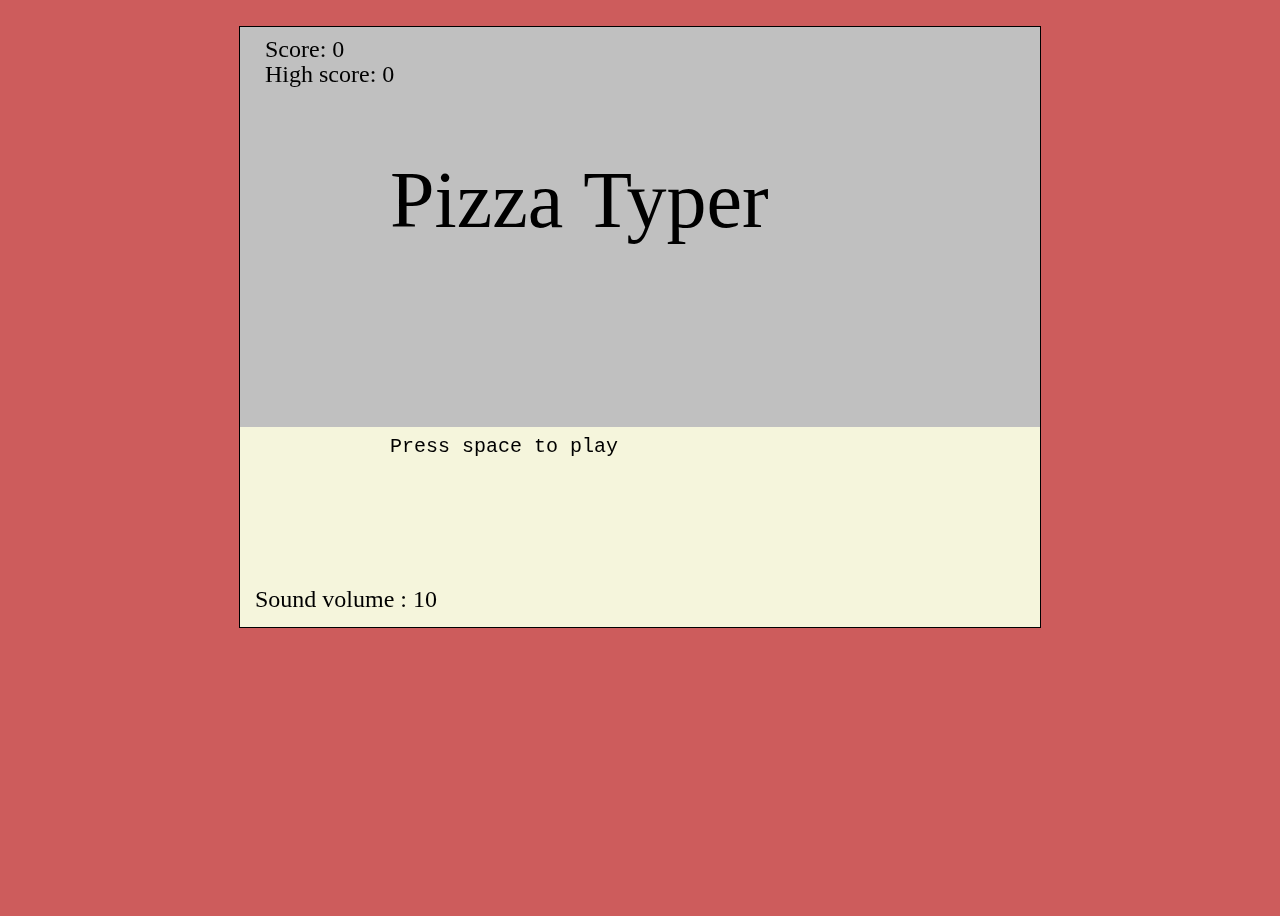
==== index.html @ c2a71c60 "Renamed pizza.html to index.html" ====
<html>
	<head>
		<title>Pizza man!</title>

		<style type="text/css">
			body {
				background-color: indianred;
				height: 900px
			}

			.game {
				margin-left: auto;
				margin-right: auto;
				border: 1px solid black;
				display: inline;
			}
			.gamediv {
				width: 100%;
				text-align: center;
			}
		</style>
	</head>

	<body>
		<br>
		<div class="gamediv">
			<canvas id="pizzagame" class="game" width="800" height="600">Pizza did not load</canvas>
		</div>
	</body>
	<script src="./ingredients.js"></script>

	<script src="./pizzascript.js"></script>
</html>
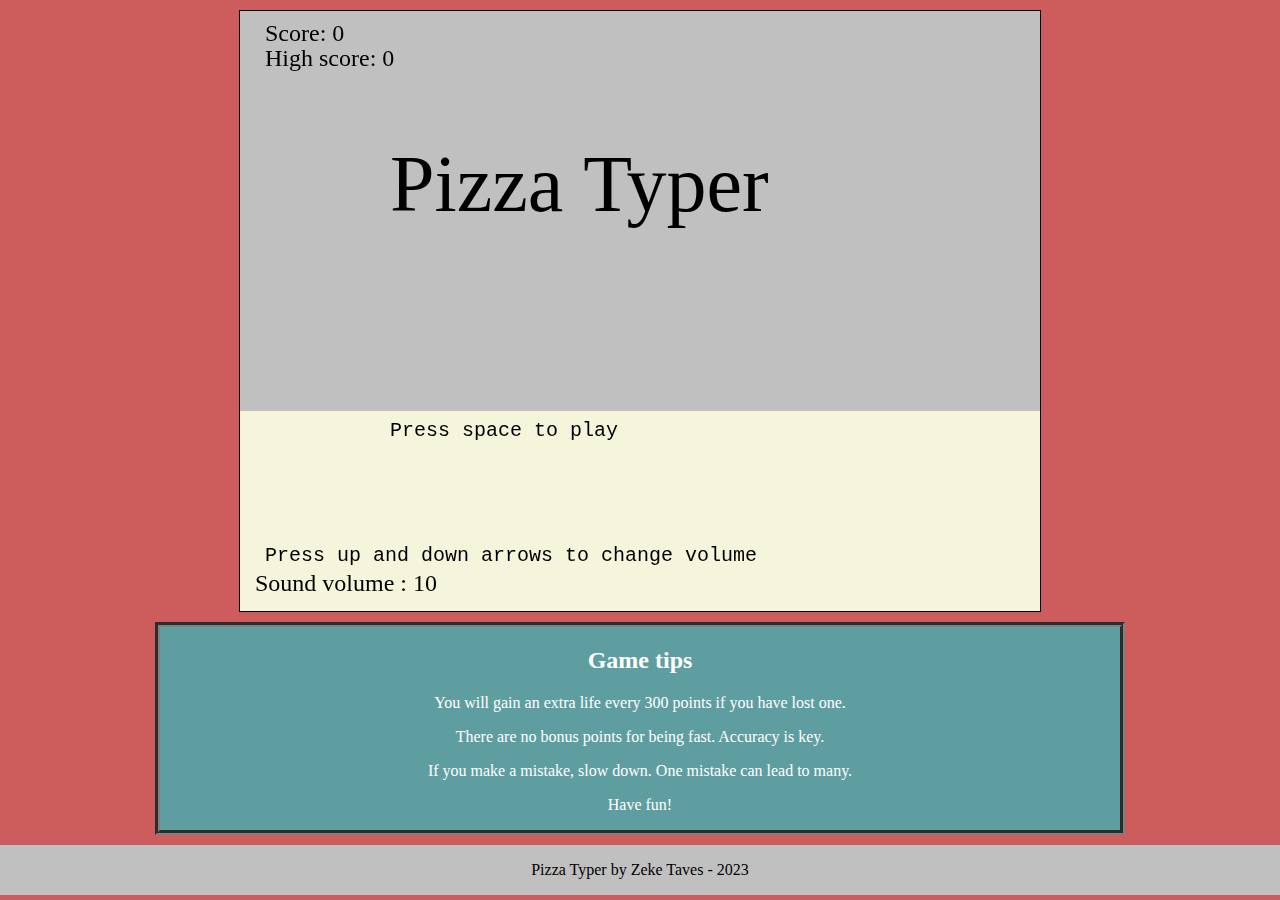
==== commit 748fdf59: "Created style.css. Added game hints to the page." ====
--- a/index.html
+++ b/index.html
@@ -2,30 +2,25 @@
 	<head>
 		<title>Pizza man!</title>
 
-		<style type="text/css">
-			body {
-				background-color: indianred;
-				height: 900px
-			}
-
-			.game {
-				margin-left: auto;
-				margin-right: auto;
-				border: 1px solid black;
-				display: inline;
-			}
-			.gamediv {
-				width: 100%;
-				text-align: center;
-			}
-		</style>
+		<link rel="stylesheet" href="style.css">
 	</head>
 
 	<body>
-		<br>
-		<div class="gamediv">
-			<canvas id="pizzagame" class="game" width="800" height="600">Pizza did not load</canvas>
+		<div>
+			<div class="gamediv">
+				<canvas id="pizzagame" class="game" width="800" height="600">Pizza did not load</canvas>
+			</div>
+			<div class="hints">
+				<h2>Game tips</h2>
+				<p>You will gain an extra life every 300 points if you have lost one.</p>
+				<p>There are no bonus points for being fast. Accuracy is key.</p>
+				<p>If you make a mistake, slow down. One mistake can lead to many.</p>
+				<p>Have fun!</p>
+			</div>
 		</div>
+		<footer>
+			<p>Pizza Typer by Zeke Taves - 2023</p>
+		</footer>
 	</body>
 	<script src="./ingredients.js"></script>
 
--- a/style.css
+++ b/style.css
@@ -0,0 +1,48 @@
+body {
+    background-color: indianred;
+    height: 100%;
+    display: flex;
+    flex-direction: column;
+    margin: 0;
+}
+
+.game {
+    margin-left: auto;
+    margin-right: auto;
+    margin-top: 10px;
+    border: 1px solid black;
+    display: inline;
+}
+.gamediv {
+    width: 100%;
+    text-align: center;
+}
+
+.hints {
+    width: 75%;
+    text-align: center;
+    margin-left: auto;
+    margin-right: auto;
+    margin-top: 10px;
+    margin-bottom: 10px;
+
+    background-color: cadetblue;
+    border-color: gray;
+    color: white;
+
+    border-style: groove;
+    border-width: 5px;
+
+    /*TODO: Add cool font*/
+}
+
+.content {
+    flex: 1 0 auto;
+}
+
+footer {
+    flex-shrink: 0;
+    text-align: center;
+
+    background-color: silver;
+}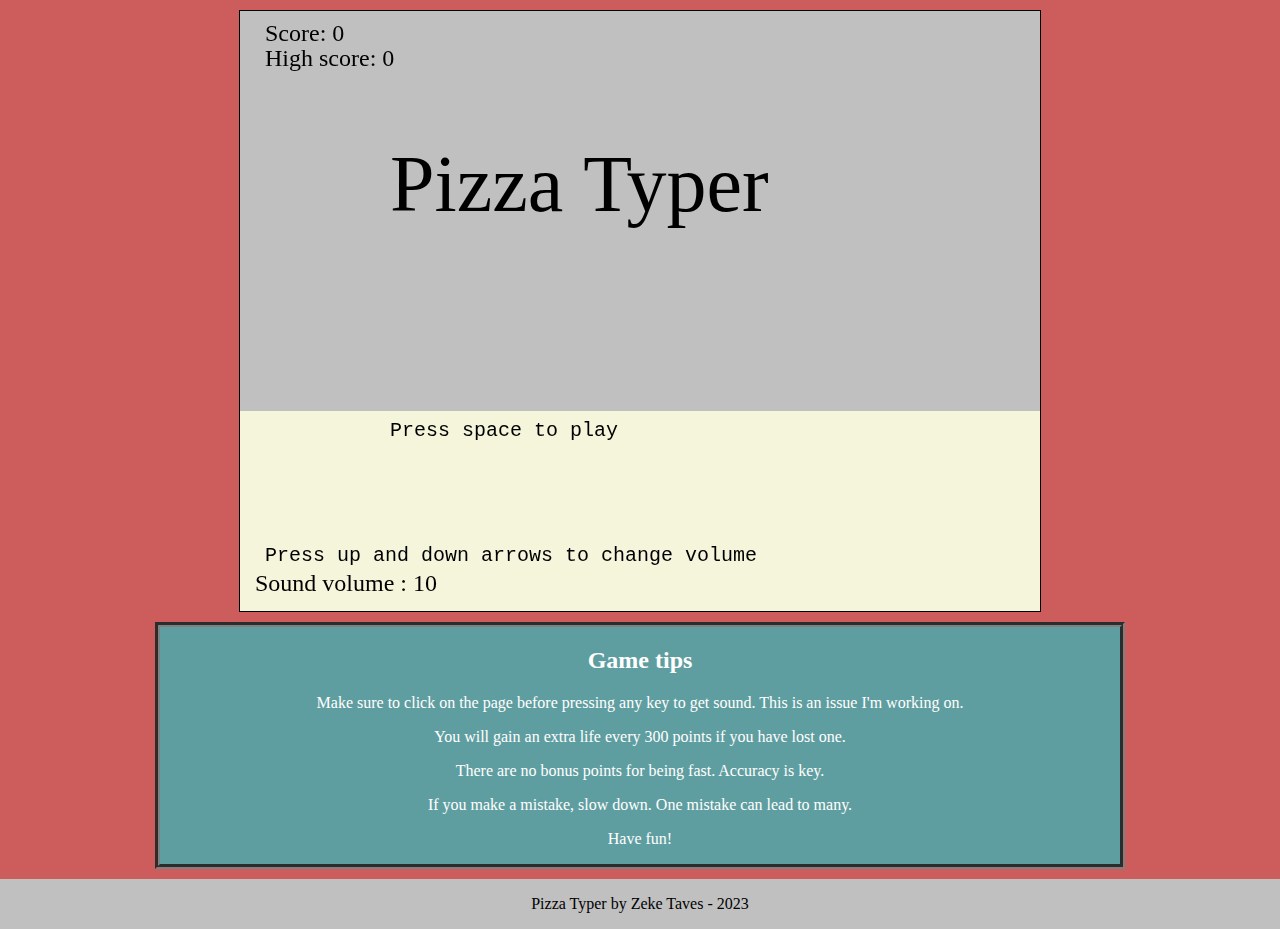
==== commit a3c5a4fd: "Minor tweaks, added hint about sound issue in index." ====
--- a/index.html
+++ b/index.html
@@ -6,12 +6,13 @@
 	</head>
 
 	<body>
-		<div>
+		<div class="content">
 			<div class="gamediv">
 				<canvas id="pizzagame" class="game" width="800" height="600">Pizza did not load</canvas>
 			</div>
 			<div class="hints">
 				<h2>Game tips</h2>
+				<p>Make sure to click on the page before pressing any key to get sound. This is an issue I'm working on.</p>
 				<p>You will gain an extra life every 300 points if you have lost one.</p>
 				<p>There are no bonus points for being fast. Accuracy is key.</p>
 				<p>If you make a mistake, slow down. One mistake can lead to many.</p>
@@ -22,7 +23,6 @@
 			<p>Pizza Typer by Zeke Taves - 2023</p>
 		</footer>
 	</body>
-	<script src="./ingredients.js"></script>
 
 	<script src="./pizzascript.js"></script>
 </html>--- a/style.css
+++ b/style.css
@@ -45,4 +45,12 @@
     text-align: center;
 
     background-color: silver;
-}+}
+
+button {
+    text-align: center;
+    margin: 10px;
+    margin-left: 50%;
+    margin-right: auto;
+    display: inline;
+}
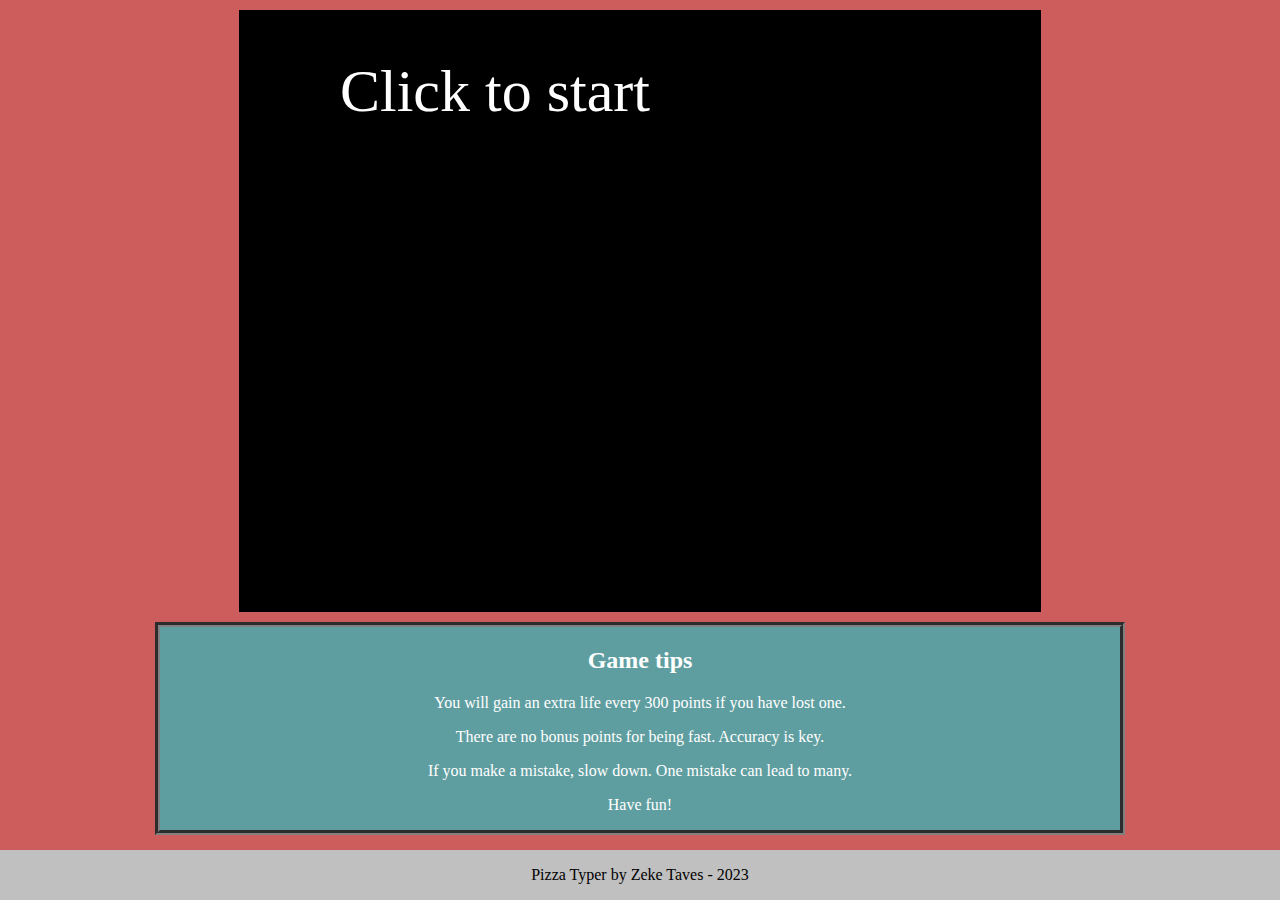
==== commit f036e296: "Added click to play game." ====
--- a/index.html
+++ b/index.html
@@ -12,7 +12,6 @@
 			</div>
 			<div class="hints">
 				<h2>Game tips</h2>
-				<p>Make sure to click on the page before pressing any key to get sound. This is an issue I'm working on.</p>
 				<p>You will gain an extra life every 300 points if you have lost one.</p>
 				<p>There are no bonus points for being fast. Accuracy is key.</p>
 				<p>If you make a mistake, slow down. One mistake can lead to many.</p>
--- a/style.css
+++ b/style.css
@@ -46,11 +46,3 @@
 
     background-color: silver;
 }
-
-button {
-    text-align: center;
-    margin: 10px;
-    margin-left: 50%;
-    margin-right: auto;
-    display: inline;
-}
